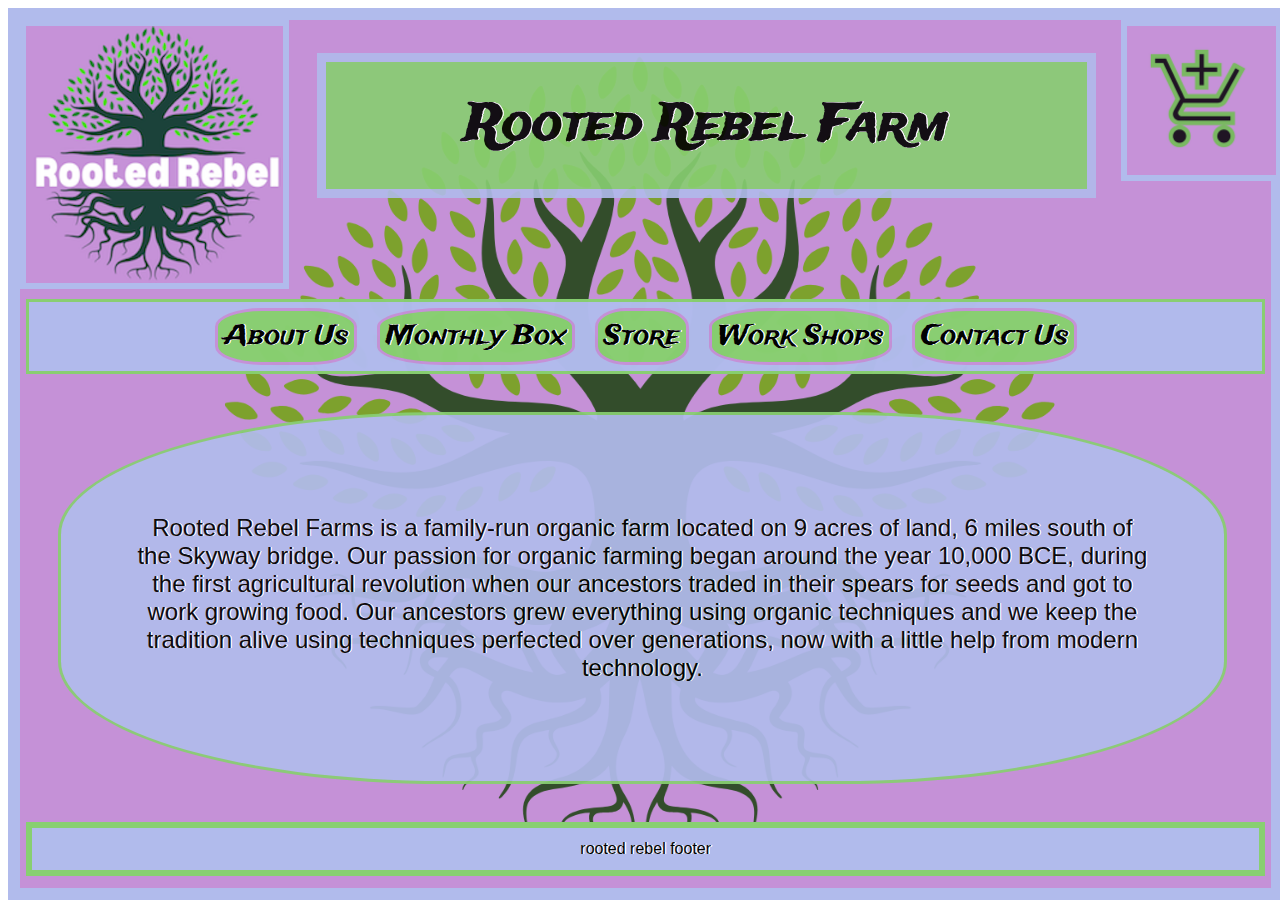
==== aboutUs.html @ adf90e44 "Add files via upload" ====
<!DOCTYPE html>
<html lang="en">
  <head>
    <meta charset="UTF-8" />
    <meta name="viewport" content="width=device-width, initial-scale=1.0" />
    <meta name="description" content="Description of your website" />
    <meta name="keywords" content="keywords, related, to, your, website" />
    <title>RR_about</title>
    <link rel="stylesheet" href="RRFarm.css" />
    <link
      href="https://fonts.googleapis.com/css?family=Trade+Winds"
      rel="stylesheet"
    />
  </head>

  <body>
    <div id="wrapper">
      <header>
        <div class="pics">
          <div>
            <a href="index.html"> <img src="RRF_logo.png" alt="Home" /></a>
          </div>
        </div>
        <div class="name">
          <div>
            <h1>
              <a href="index.html">Rooted Rebel Farm</a>
            </h1>
          </div>
        </div>

        <div class="cart">
          <div>
            <a href=""> <img src="cartSymbol.png" alt="cart" /></a>
          </div>
        </div>
      </header>

      <nav>
        <a href="aboutUs.html">About Us</a>

        <a href="monthBox.html">Monthly Box</a>

        <a href="RRFstore.html">Store</a>

        <a href="workshops.html">Work Shops</a>

        <a href="contactus.html">Contact Us</a>
      </nav>

      <main>
        <div class="paragraph">
          <p>
            Rooted Rebel Farms is a family-run organic farm located on 9 acres
            of land, 6 miles south of the Skyway bridge. Our passion for organic
            farming began around the year 10,000 BCE, during the first
            agricultural revolution when our ancestors traded in their spears
            for seeds and got to work growing food. Our ancestors grew
            everything using organic techniques and we keep the tradition alive
            using techniques perfected over generations, now with a little help
            from modern technology.
          </p>
        </div>
      </main>

      <footer>rooted rebel footer</footer>
    </div>
  </body>
</html>
---- RRFarm.css ----
header {
  display: flex;
}

.pics {
  width: 21%;
  clear: both;
  min-width: 100px;
}

.pics img {
  width: 99%;
  height: 99%;
  border-color: #b1bbec;
  border-style: solid;
  border-width: 6px;
}

.name {
  width: 63%;
  text-wrap: nowrap;
  margin-left: 3%;
  margin-right: 1%;
  text-align: center;
}

.cart {
  clear: both;
  max-width: 150px;
  min-width: 69px;
  margin-left: 1%;
}
.cart img {
  border-color: #b1bbec;
  border-style: solid;
  border-width: 6px;
  width: 99%;
  height: 99%;
}
h1 {
  font-size: 3.9vw;
  font-family: "Trade Winds";
  background-color: #88cf71;
  border-color: #b1bbec;
  border-style: solid;
  border-width: 9px;
  color: black;
  padding: 27px;
  opacity: 90%;
}

h1 :link {
  color: black;
  text-decoration: none;
}
h1 :visited {
  color: black;
}

body {
  font-family: "Lucida Sans", "Lucida Sans Regular", "Lucida Grande",
    "Lucida Sans Unicode", Geneva, Verdana, sans-serif;
  text-shadow: 1px 0px 0 white, 1px 0px 0 white, 1px 0px 0 white,
    1px 0px 0 white;
  background-color: white;
  min-width: 480px;

height: 99%;
}


#wrapper {
  background-image: url(backgroundlogo.png);
  background-repeat: no-repeat;
  background-size: cover;
  background-position: center;
  background-attachment: fixed;

  border-color: #b1bbec;
  border-style: solid;
  border-width: 12px;
  background-color: #c591d7;
  height: 99%;
  width: 99%;
  margin: auto;
}

nav {
  box-sizing: border-box;
  font-size: 2.1vw;
  font-family: "Trade Winds";
  background-color: #b1bbec;
  border-color: #88cf71;
  opacity: 99%;
  border-style: solid;
  border-width: 3px;
  position: sticky;
  top: 6%;
  text-wrap: nowrap;
  text-align: center;
  width: 99%;
  margin: 0.5%;
  z-index: 1;
}

nav a {
  background-color: #88cf71;
  border-color: #c591d7;
  border-width: 3px;
  border-style: solid;
  border-radius: 33%;
  padding: 6px;
  margin: 6px;
  display: inline-block;
}

nav a:link {
  color: black;
  text-decoration: none;
}
nav a:visited {
  color: black;
}
nav a:hover {
  color: black;
  border-style: solid;
  border-width: 3px;
  border-color: black;
}

h2 {
  font-family: "Trade Winds";
  font-size: 3vw;
  background-color: #88cf71;
  opacity: 90%;
  border-color: #b1bbec;
  border-style: solid;
  border-width: 9px;
  margin-left: 30%;
  margin-right: 30%;
  border-radius: 45%;
  padding: 18px;
  text-align: center;
}

.paragraph {
  opacity: 93%;
  border-color: #88cf71;
  border-style: solid;
  border-width: 3px;
  border-radius: 33%;
  text-align: center;
  font-size: x-large;
  background-color: #b1bbec;
  clear: both;
  max-width: 81%;
  margin: 3%;
  padding: 6%;
}

.vertical {
  margin: 1%;
  float: left;
  border-color: #88cf71;
  border-style: solid;
  border-width: 6px;
  background-color: #b1bbec;
  padding: 6px;
  width: 27%;
  margin-left: 3%;
  
}
.vertical img {
  margin: 6%;
  width: 90%;
  height: 90%;
}

footer {
  margin-left: 0.5%;
  margin-right: 0.5%;
  box-sizing: border-box;
  width: 99%;
  padding: 12px;
  text-align: center;
  clear: both;
  background-color: #b1bbec;
  border-style: solid;
  border-color: #88cf71;
  border-width: 6px;
  margin-bottom: 1%;
}

th {
  box-sizing: border-box;

  padding: 1%;

  text-align: center;
  border-style: solid;
}
tbody {
  box-sizing: border-box;

  padding: 1%;
  text-align: center;

  border-style: solid;
}

tr td {
  padding: 1%;

  text-align: center;
  border-style: solid;
}
table {
  table-layout: fixed;

  box-sizing: border-box;

  background-color: #b1bbec;
  opacity: 93%;

  border-collapse: collapse;
  clear: both;
  width: 90%;

  min-width: 50%;

  min-height: 81%;
  margin-left: 6%;
  margin-right: 3%;
  margin-bottom: 3%;
}

input {
  padding-top: 3%;
  padding-bottom: 3%;
  display: table-cell;
  margin-bottom: 3%px;
}

label {
  padding-top: 1%;
  padding-bottom: 1%;
}

fieldset {
  position: relative;
  padding: 3%;
  opacity: 93%;
  background-color: #b1bbec;
  border-style: solid;
  border-width: 6px;
  border-color: #88cf71;
  clear: both;
  width: 99%;
  flex-direction: column;
}

legend {
  margin: 1%;
  font-size: larger;
  color: black;
}

ul li {
  list-style-type: none;
}

section.hours {
  text-align: center;
  opacity: 93%;
  border-color: #88cf71;
  border-style: solid;
  border-width: 6px;
  font-size: 3vw;
  background-color: #b1bbec;
  float: left;
  margin: 1%;
  width: 45%;
  margin-right: 3%;
  margin-left: 6%;
  padding-top: 3%;
  padding-bottom: 3%;
}

.contact {
  opacity: 93%;
  border-color: #88cf71;
  border-style: solid;
  border-width: 3px;
  border-radius: 33%;
  text-align: center;
  font-size: 2.1vw;
  background-color: #b1bbec;
  width: 81%;
  padding: 3%;
  margin: 1%;
  display: flex;
}

.contactForm {
  margin: 1%;
  float: left;
  display: inline-flex;
  width: 180px;
  margin-bottom: 3%;
}

.contactVertical {
  clear: both;

  display: flex;
  width: 81%;
  height: 81%;
  margin: 6%;
  margin-left: 9%;
}

.contactVertical img {
  background-color: #b1bbec;
  padding: 6px;
  border-color: #88cf71;
  border-style: solid;
  border-width: 6px;
  width: 90%;
  height: 90%;
}

.containment {
  justify-content: center;
  text-align: center;
  height: 99%;
}

h3 {
  font-family: "Trade Winds";
  font-size: 2vw;
  background-color: #88cf71;
  opacity: 90%;
  border-color: #c591d7;
  border-style: solid;
  border-width: 3px;

  border-radius: 45%;
  padding: 9px;
  text-align: center;
}

.verticalStore {
  margin: 1%;
  border-color: #88cf71;
  border-style: solid;
  border-width: 6px;
  background-color: #b1bbec;
  padding: 6px;
  width: 21%;
  margin-left: 1%;
  height: 21%;
  display: inline-block;
}
.verticalStore img {
  width: 99%;
  height: 90%;
}

.verticalBox {
  margin: 0.9%;
  border-color: #88cf71;
  border-style: solid;
  border-width: 6px;
  background-color: #b1bbec;
  padding: 6px;
  width: 21%;
  margin-left: 1%;
  height: 21%;
  display: inline-block;
}
.verticalBox img {
  width: 99%;
  height: 90%;
}

.boxtalk {
  margin: 0.9%;
  font-size: 1.2vw;

  border-color: #88cf71;
  border-style: solid;
  border-width: 6px;
  background-color: #b1bbec;
  padding: 6px;
  width: 21%;
  margin-left: 1%;
  height: 21%;
  display: inline-block;
  box-sizing: border-box;
}

  



@media screen and (max-width: 768px) {
  .vertical {
    width: 27vw;
    max-width: 99%;
    box-sizing: border-box;
  }
}

@media screen and (max-width: 480px) {
  .vertical {
    width: 27vw;
    max-width: 99%;
    box-sizing: border-box;
  }
}
@media screen and (max-width: 360px) {
  .vertical {
    width: 54vw;
    max-width: 99%;
    max-height: 99%;
    box-sizing: border-box;
  }
}

@media screen and (max-width: 768px) {
  .verticalBox {
    width: 42vw;
    max-width: 99%;
    box-sizing: border-box;
  }
}
@media screen and (max-width: 480px) {
  .verticalBox {
    width: 55vw;
    max-width: 99%;
    box-sizing: border-box;
  }
}

@media screen and (max-width: 1024px) {
    .verticalBox {
      width: 27vw;
      max-width: 99%;
      box-sizing: border-box;
    }
}

@media screen and (max-width: 768px) {
  .verticalStore {
    width: 42vw;
    max-width: 99%;
    box-sizing: border-box;
  }
}
@media screen and (max-width: 480px) {
  .verticalStore {
    width: 36vw;
    max-width: 99%;
    box-sizing: border-box;
  }
}
@media screen and (max-width: 1024px) {
    .verticalStore {
      width: 27vw;
      max-width: 99%;
      box-sizing: border-box;
    }
  }
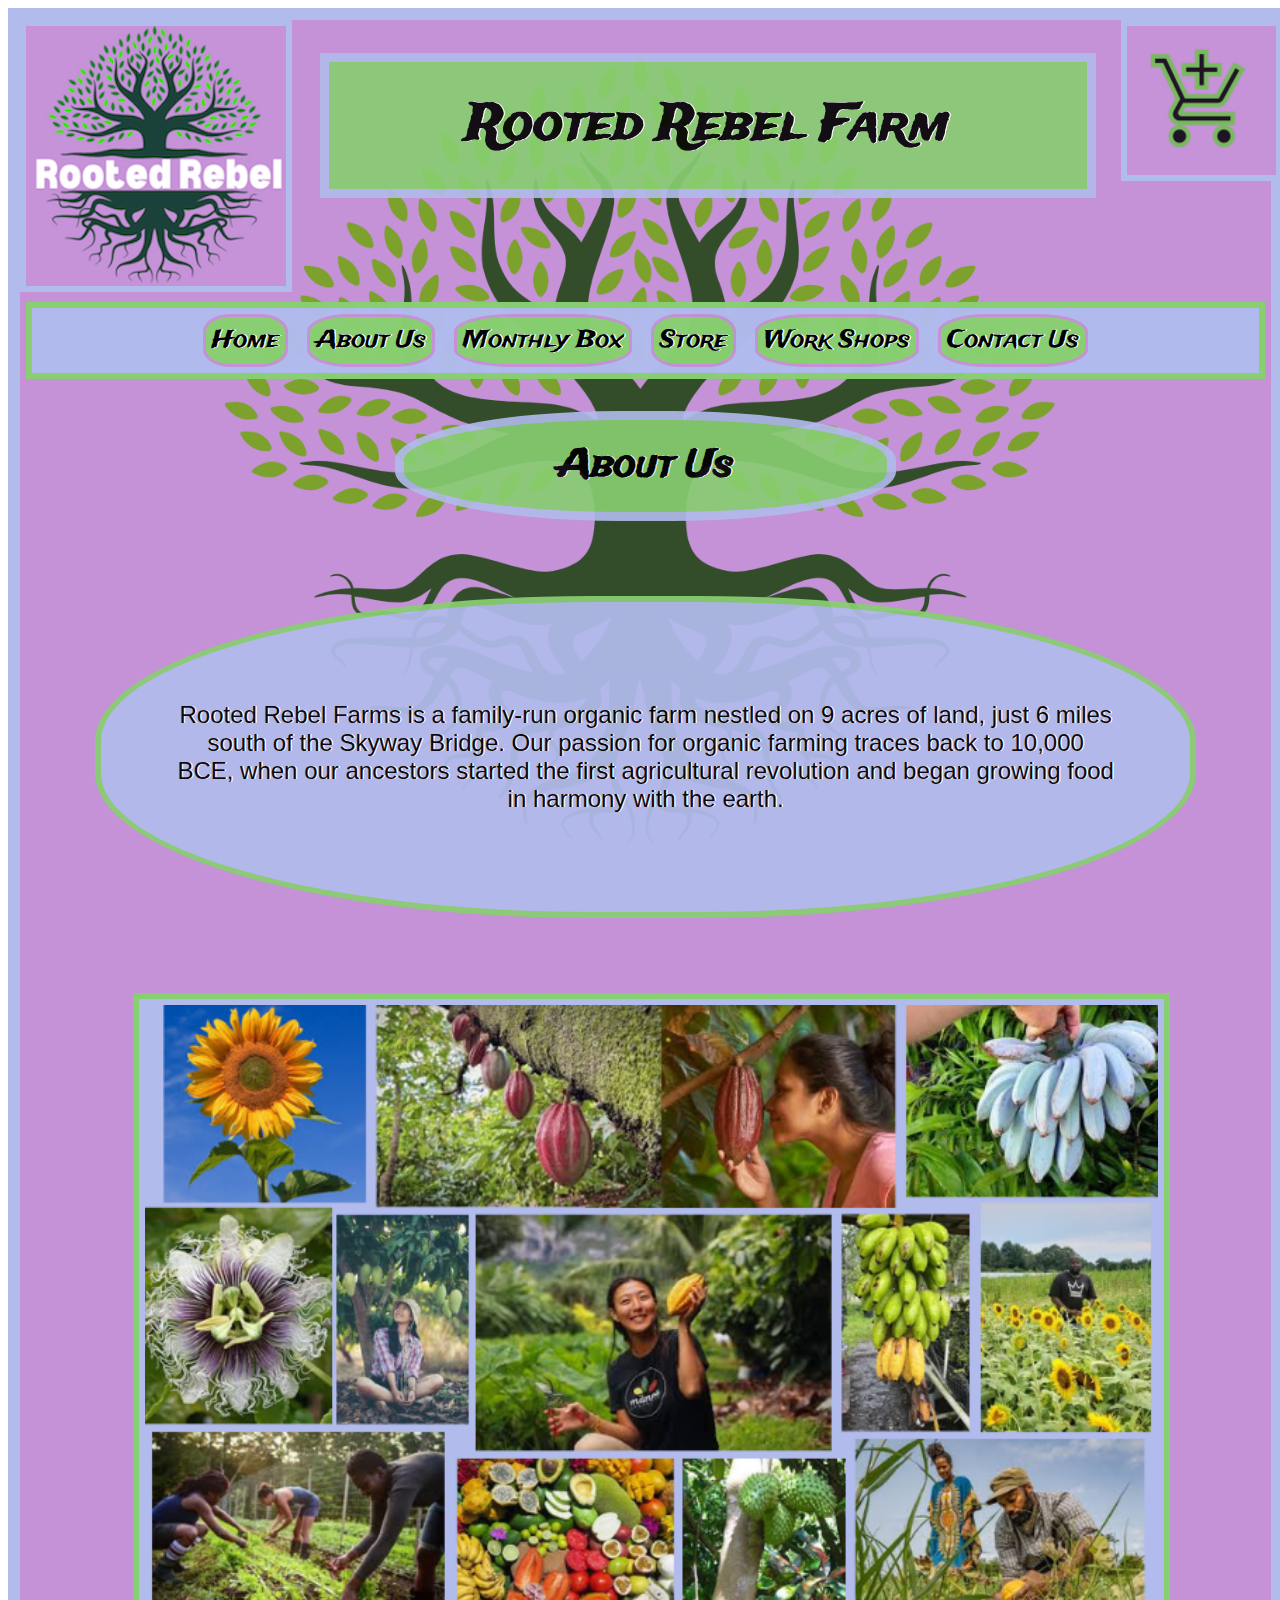
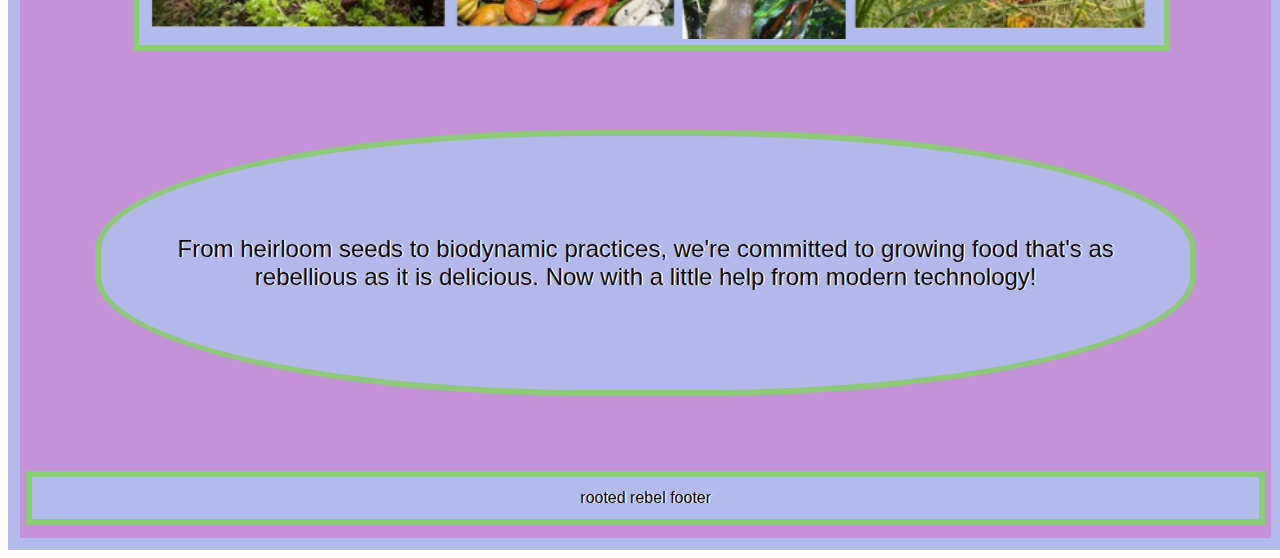
==== commit f02bc9e1: "Add files via upload" ====
--- a/aboutUs.html
+++ b/aboutUs.html
@@ -37,6 +37,8 @@
       </header>
 
       <nav>
+        <a href="index.html"> Home</a>
+
         <a href="aboutUs.html">About Us</a>
 
         <a href="monthBox.html">Monthly Box</a>
@@ -49,16 +51,29 @@
       </nav>
 
       <main>
+        <h2>About Us</h2>
+
         <div class="paragraph">
           <p>
-            Rooted Rebel Farms is a family-run organic farm located on 9 acres
-            of land, 6 miles south of the Skyway bridge. Our passion for organic
-            farming began around the year 10,000 BCE, during the first
-            agricultural revolution when our ancestors traded in their spears
-            for seeds and got to work growing food. Our ancestors grew
-            everything using organic techniques and we keep the tradition alive
-            using techniques perfected over generations, now with a little help
-            from modern technology.
+            Rooted Rebel Farms is a family-run organic farm nestled on 9 acres
+            of land, just 6 miles south of the Skyway Bridge. Our passion for
+            organic farming traces back to 10,000 BCE, when our ancestors
+            started the first agricultural revolution and began growing food in
+            harmony with the earth.
+          </p>
+        </div>
+
+        <div class="aboutVertical">
+          <a target="_blank" href="aboutpic.png">
+            <img src="aboutpic.png" alt="photo collage" />
+          </a>
+        </div>
+
+        <div class="paragraph">
+          <p>
+            From heirloom seeds to biodynamic practices, we're committed to
+            growing food that's as rebellious as it is delicious. Now with a
+            little help from modern technology!
           </p>
         </div>
       </main>
--- a/RRFarm.css
+++ b/RRFarm.css
@@ -3,7 +3,7 @@
 }
 
 .pics {
-  width: 21%;
+  width: 21.3%;
   clear: both;
   min-width: 100px;
 }
@@ -13,7 +13,7 @@
   height: 99%;
   border-color: #b1bbec;
   border-style: solid;
-  border-width: 6px;
+  border-width: 6.9px;
 }
 
 .name {
@@ -33,10 +33,11 @@
 .cart img {
   border-color: #b1bbec;
   border-style: solid;
-  border-width: 6px;
+  border-width: 6.9px;
   width: 99%;
   height: 99%;
 }
+
 h1 {
   font-size: 3.9vw;
   font-family: "Trade Winds";
@@ -65,9 +66,8 @@
   background-color: white;
   min-width: 480px;
 
-height: 99%;
-}
-
+  height: 99%;
+}
 
 #wrapper {
   background-image: url(backgroundlogo.png);
@@ -87,13 +87,13 @@
 
 nav {
   box-sizing: border-box;
-  font-size: 2.1vw;
+  font-size: 1.9vw;
   font-family: "Trade Winds";
   background-color: #b1bbec;
   border-color: #88cf71;
   opacity: 99%;
   border-style: solid;
-  border-width: 3px;
+  border-width: 6px;
   position: sticky;
   top: 6%;
   text-wrap: nowrap;
@@ -147,14 +147,14 @@
   opacity: 93%;
   border-color: #88cf71;
   border-style: solid;
-  border-width: 3px;
-  border-radius: 33%;
+  border-width: 6px;
+  border-radius: 45%;
   text-align: center;
   font-size: x-large;
   background-color: #b1bbec;
   clear: both;
   max-width: 81%;
-  margin: 3%;
+  margin: 6%;
   padding: 6%;
 }
 
@@ -165,16 +165,45 @@
   border-style: solid;
   border-width: 6px;
   background-color: #b1bbec;
-  padding: 6px;
+  padding: 3px;
   width: 27%;
   margin-left: 3%;
-  
+  position: relative;
+  overflow: hidden;
+  font-size: 1.8vw;
+  text-align: center;
 }
 .vertical img {
   margin: 6%;
   width: 90%;
   height: 90%;
 }
+.hoverContent {
+  position: absolute;
+  top: 0;
+  left: 0;
+  width: 99%;
+  height: 99%;
+  background-color: rgba(0, 0, 0, 0.6);
+  color: white;
+  display: flex;
+  align-items: center;
+  font-size: 1.8vw;
+
+  justify-content: center;
+  opacity: 0;
+  transition: opacity 0.9s ease;
+  pointer-events: none;
+}
+
+.vertical:hover img {
+  filter: grayscale(9%);
+  color: black;
+}
+
+.vertical:hover .hoverContent {
+  opacity: 1;
+}
 
 footer {
   margin-left: 0.5%;
@@ -192,16 +221,12 @@
 }
 
 th {
-  box-sizing: border-box;
-
   padding: 1%;
 
   text-align: center;
   border-style: solid;
 }
 tbody {
-  box-sizing: border-box;
-
   padding: 1%;
   text-align: center;
 
@@ -217,13 +242,10 @@
 table {
   table-layout: fixed;
 
-  box-sizing: border-box;
-
   background-color: #b1bbec;
   opacity: 93%;
 
   border-collapse: collapse;
-  clear: both;
   width: 90%;
 
   min-width: 50%;
@@ -238,7 +260,7 @@
   padding-top: 3%;
   padding-bottom: 3%;
   display: table-cell;
-  margin-bottom: 3%px;
+  margin-bottom: 3%;
 }
 
 label {
@@ -259,13 +281,11 @@
   flex-direction: column;
 }
 
-legend {
-  margin: 1%;
-  font-size: larger;
-  color: black;
-}
-
+ul {
+  text-align: center;
+}
 ul li {
+  text-align: center;
   list-style-type: none;
 }
 
@@ -317,6 +337,17 @@
   height: 81%;
   margin: 6%;
   margin-left: 9%;
+  position: relative;
+  overflow: hidden;
+}
+
+.contactVertical:hover img {
+  filter: grayscale(50%);
+  color: black;
+}
+
+.contactVertical:hover .hoverContent {
+  opacity: 1;
 }
 
 .contactVertical img {
@@ -360,10 +391,22 @@
   margin-left: 1%;
   height: 21%;
   display: inline-block;
+  position: relative;
+  overflow: hidden;
+  font-size: 1.8vw;
 }
 .verticalStore img {
   width: 99%;
   height: 90%;
+}
+
+.verticalStore:hover img {
+  filter: grayscale(1%);
+  color: black;
+}
+
+.verticalStore:hover .hoverContent {
+  opacity: 1;
 }
 
 .verticalBox {
@@ -377,35 +420,59 @@
   margin-left: 1%;
   height: 21%;
   display: inline-block;
-}
+  position: relative;
+  overflow: hidden;
+}
+
+.verticalBox:hover img {
+  filter: grayscale(50%);
+  color: black;
+}
+
+.verticalBox:hover .hoverContent {
+  opacity: 1;
+}
+
 .verticalBox img {
   width: 99%;
   height: 90%;
 }
 
 .boxtalk {
-  margin: 0.9%;
-  font-size: 1.2vw;
-
-  border-color: #88cf71;
-  border-style: solid;
-  border-width: 6px;
-  background-color: #b1bbec;
-  padding: 6px;
+  font-size: 2.1vw;
+
+  margin: 1%;
+  border-color: #88cf71;
+  border-style: solid;
+  border-width: 6px;
+  background-color: #b1bbec;
   width: 21%;
-  margin-left: 1%;
-  height: 21%;
+  overflow: hidden;
+  position: relative;
+  opacity: 93%;
+
   display: inline-block;
-  box-sizing: border-box;
-}
-
-  
-
-
+}
+
+@media screen and (max-width: 1024px) {
+  .vertical {
+    width: 27vw;
+    max-width: 99%;
+    box-sizing: border-box;
+  }
+}
+
+@media screen and (max-width: 900px) {
+  .vertical {
+    width: 40vw;
+    max-width: 99%;
+    box-sizing: border-box;
+  }
+}
 
 @media screen and (max-width: 768px) {
   .vertical {
-    width: 27vw;
+    width: 40vw;
     max-width: 99%;
     box-sizing: border-box;
   }
@@ -413,41 +480,17 @@
 
 @media screen and (max-width: 480px) {
   .vertical {
-    width: 27vw;
-    max-width: 99%;
-    box-sizing: border-box;
-  }
-}
-@media screen and (max-width: 360px) {
+    width: 50vw;
+    box-sizing: border-box;
+  }
+}
+@media screen and (max-width: 400px) {
   .vertical {
     width: 54vw;
     max-width: 99%;
     max-height: 99%;
     box-sizing: border-box;
   }
-}
-
-@media screen and (max-width: 768px) {
-  .verticalBox {
-    width: 42vw;
-    max-width: 99%;
-    box-sizing: border-box;
-  }
-}
-@media screen and (max-width: 480px) {
-  .verticalBox {
-    width: 55vw;
-    max-width: 99%;
-    box-sizing: border-box;
-  }
-}
-
-@media screen and (max-width: 1024px) {
-    .verticalBox {
-      width: 27vw;
-      max-width: 99%;
-      box-sizing: border-box;
-    }
 }
 
 @media screen and (max-width: 768px) {
@@ -465,11 +508,38 @@
   }
 }
 @media screen and (max-width: 1024px) {
-    .verticalStore {
-      width: 27vw;
-      max-width: 99%;
-      box-sizing: border-box;
-    }
-  }
-
-  +  .verticalStore {
+    width: 27vw;
+    max-width: 99%;
+    box-sizing: border-box;
+  }
+}
+
+@media screen and (max-width: 400px) {
+  .verticalStore {
+    width: 36vw;
+    max-width: 99%;
+    box-sizing: border-box;
+  }
+}
+
+.aboutVertical {
+  clear: both;
+
+  width: 90%;
+  height: 72%;
+  margin: 6%;
+  margin-left: 9%;
+  position: relative;
+  overflow: hidden;
+}
+
+.aboutVertical img {
+  background-color: #b1bbec;
+  padding: 6px;
+  border-color: #88cf71;
+  border-style: solid;
+  border-width: 6px;
+  width: 90%;
+  height: 90%;
+}
